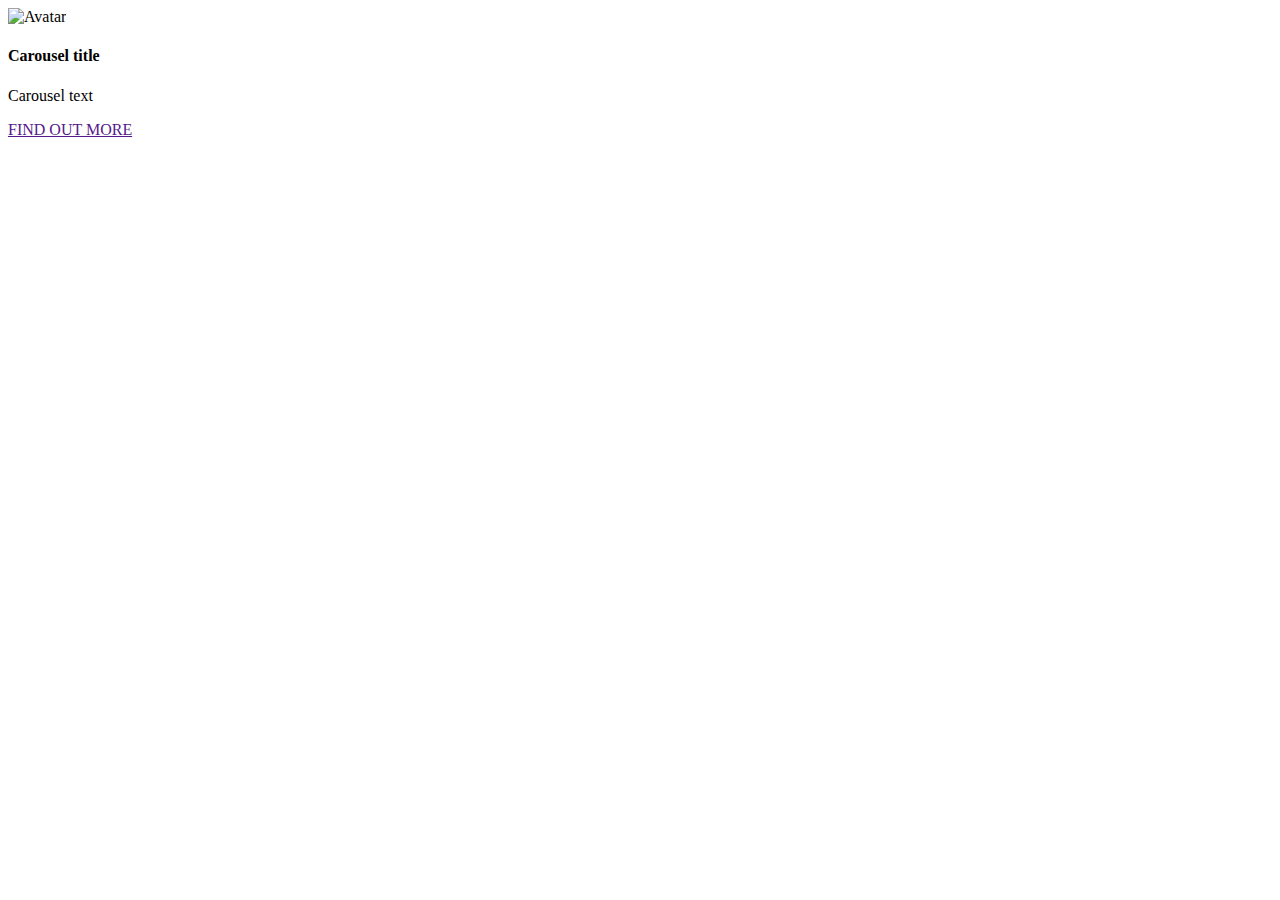
==== text_based_slider/empty_carousel/index.html @ 5059be0f "fdsfdsf" ====
<!DOCTYPE html>
<html lang="en">
  <head>
    <meta charset="UTF-8" />
    <meta name="viewport" content="width=device-width" /><link
      rel="stylesheet"
      href="./flickity.css"
    />
    <link rel="stylesheet" href="./style.css" />
  </head>
  <body>
    <!-- Flickity HTML init -->
    <div class="carousel" data-flickity='{ "autoPlay": true }'>
      <div class="carousel-cell card">
        <img
          src=""
          alt="Avatar"
          style="width: 100%; height: 60%; object-fit: cover"
        />
        <div class="container">
          <h4><b>Carousel title</b></h4>
          <p>Carousel text</p>
          <a
            target="_blank"
            class="button"
            href=""
            ><div class="servicechat-admin-options" question="180" option="1"
              >FIND OUT MORE</div
            ></a
          >
        </div>
      </div>

    
   
    </div>
    <!-- partial -->
    <script src="./flickity.pkgd.js"></script
    >
  </body>
</html>
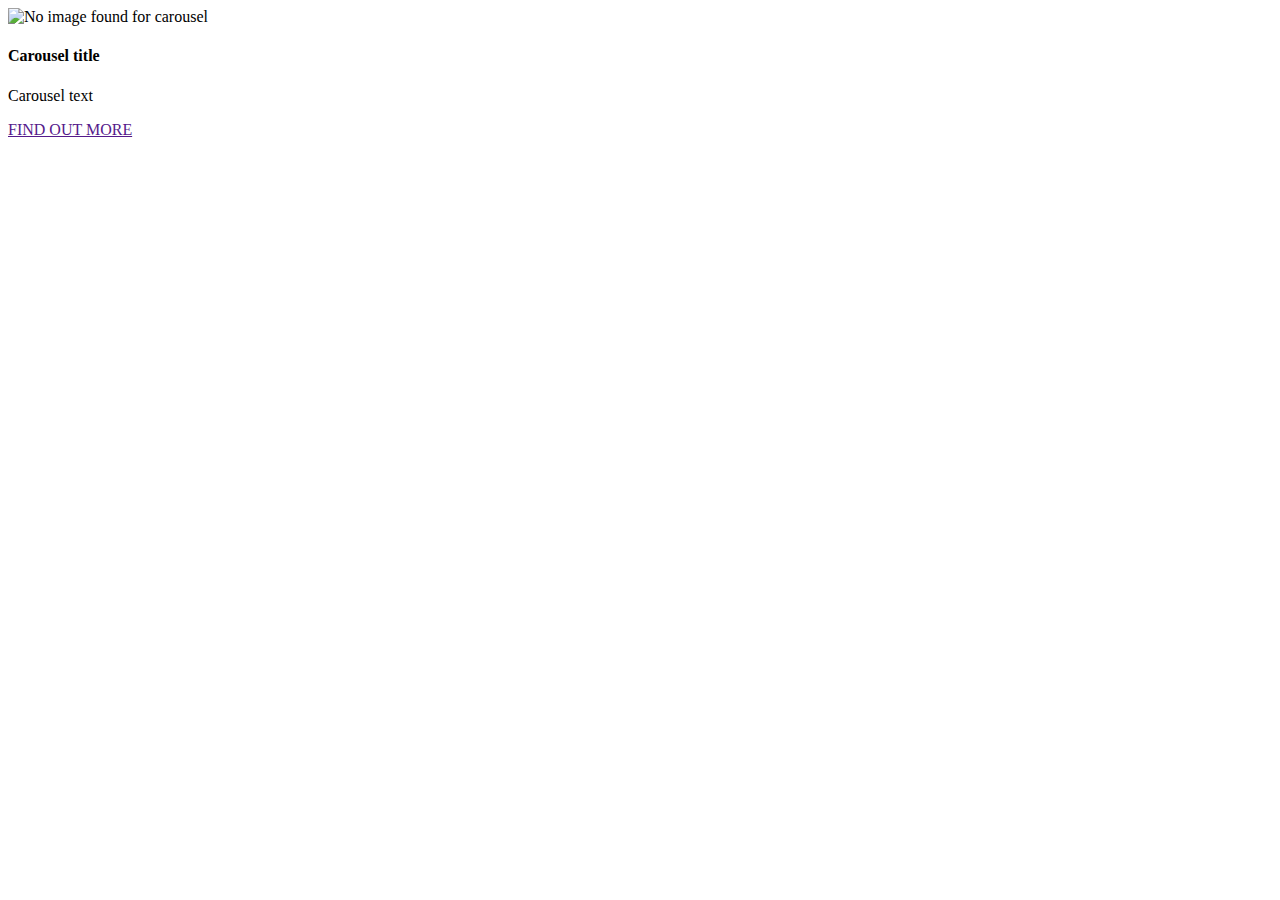
==== commit a7e1409d: "fdsfdsf" ====
--- a/text_based_slider/empty_carousel/index.html
+++ b/text_based_slider/empty_carousel/index.html
@@ -13,8 +13,8 @@
     <div class="carousel" data-flickity='{ "autoPlay": true }'>
       <div class="carousel-cell card">
         <img
-          src=""
-          alt="Avatar"
+          src="https://picsum.photos/200/300/?blur=2"
+          alt="No image found for carousel"
           style="width: 100%; height: 60%; object-fit: cover"
         />
         <div class="container">
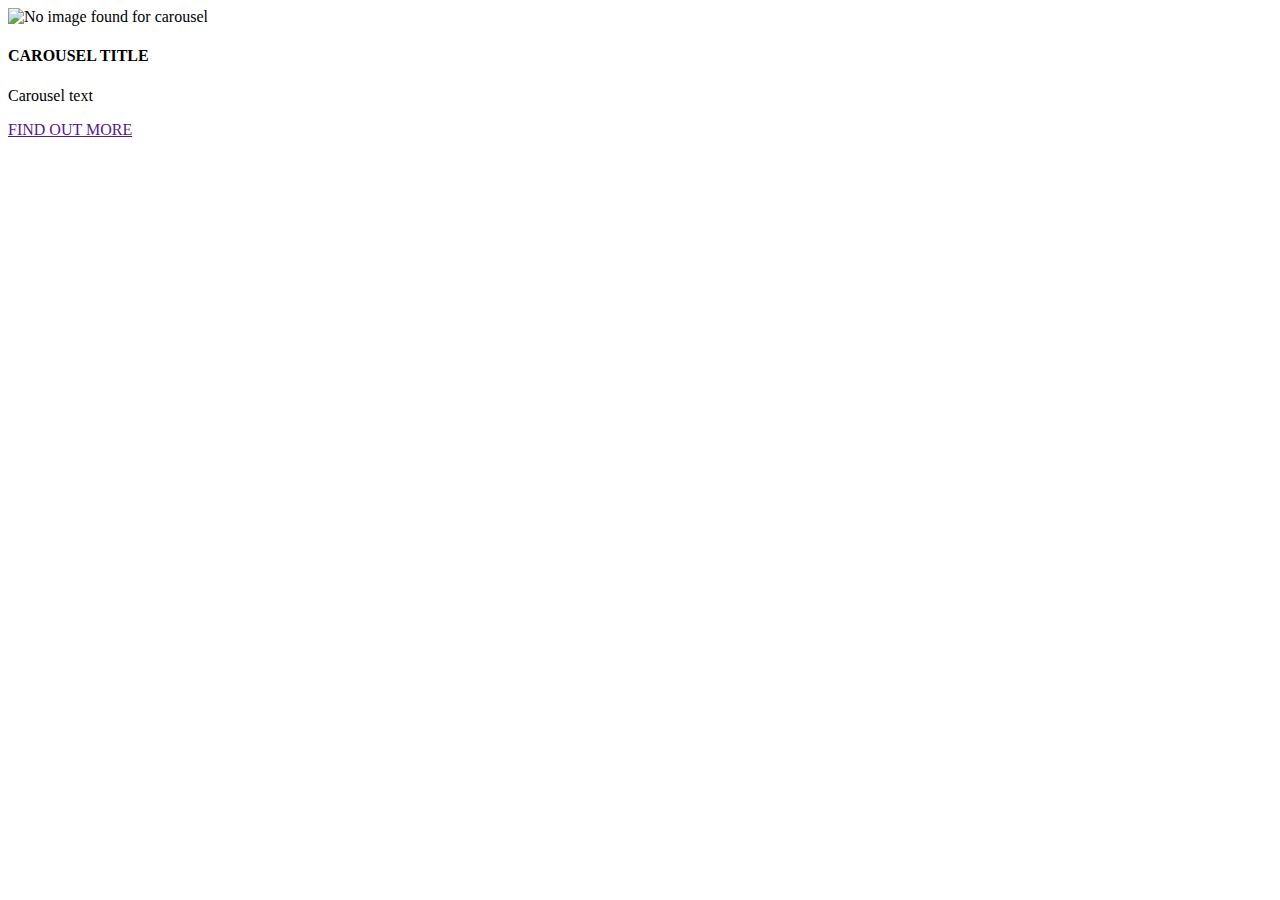
==== commit ea09b35d: "fdsfdsf" ====
--- a/text_based_slider/empty_carousel/index.html
+++ b/text_based_slider/empty_carousel/index.html
@@ -18,7 +18,7 @@
           style="width: 100%; height: 60%; object-fit: cover"
         />
         <div class="container">
-          <h4><b>Carousel title</b></h4>
+          <h4><b>CAROUSEL TITLE</b></h4>
           <p>Carousel text</p>
           <a
             target="_blank"
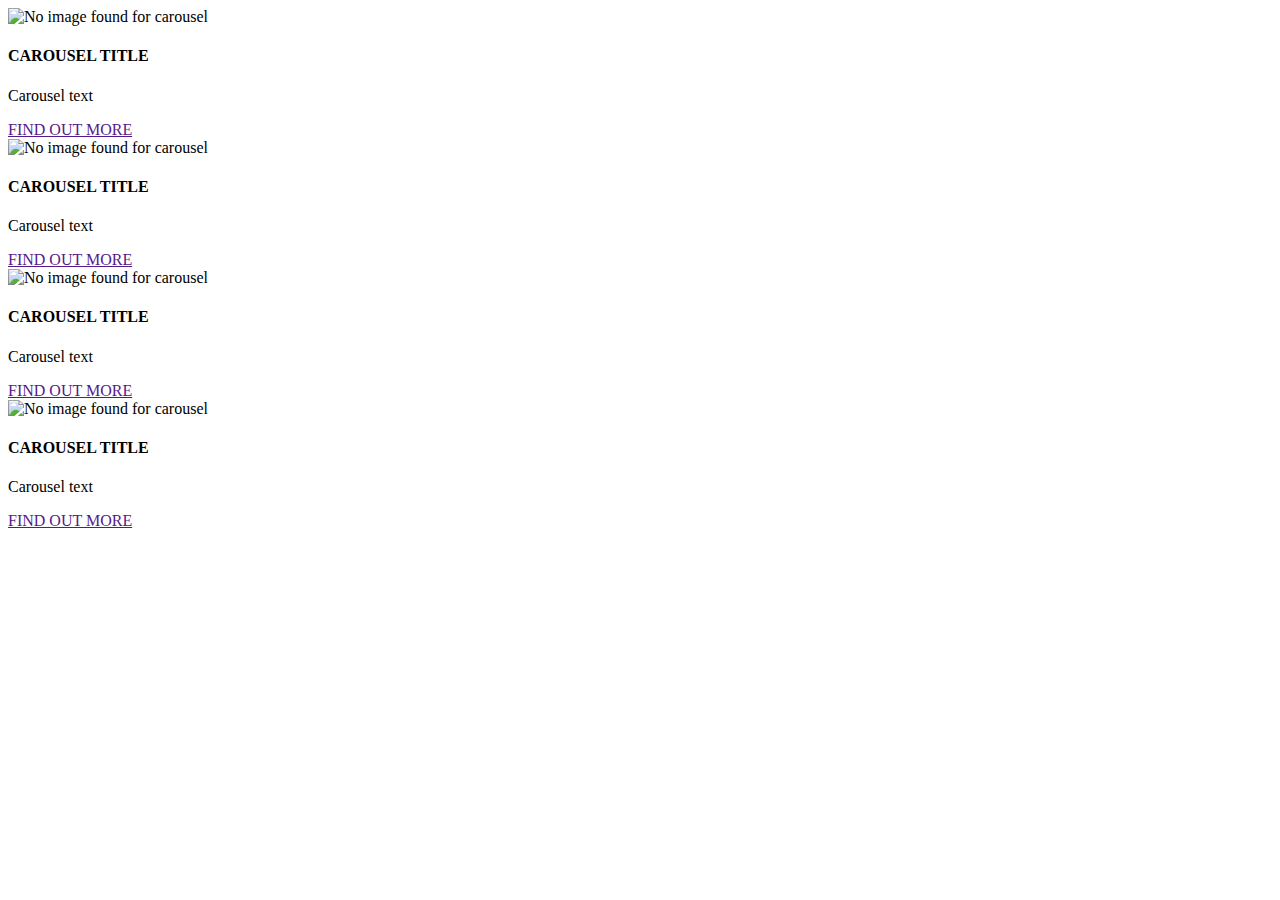
==== commit 113ddd12: "fdsfdsf" ====
--- a/text_based_slider/empty_carousel/index.html
+++ b/text_based_slider/empty_carousel/index.html
@@ -10,19 +10,19 @@
   </head>
   <body>
     <!-- Flickity HTML init -->
-    <div class="carousel" data-flickity='{ "autoPlay": true }'>
-      <div class="carousel-cell card">
+    <div class="sf-carousel" data-flickity='{ "autoPlay": true }'>
+      <div class="sf-carousel-cell sf-carousel-card">
         <img
           src="https://picsum.photos/200/300/?blur=2"
           alt="No image found for carousel"
           style="width: 100%; height: 60%; object-fit: cover"
         />
-        <div class="container">
+        <div class="sf-carousel-container">
           <h4><b>CAROUSEL TITLE</b></h4>
           <p>Carousel text</p>
           <a
             target="_blank"
-            class="button"
+            class="sf-carousel-button"
             href=""
             ><div class="servicechat-admin-options" question="180" option="1"
               >FIND OUT MORE</div
@@ -31,6 +31,68 @@
         </div>
       </div>
 
+
+      <div class="sf-carousel-cell sf-carousel-card">
+        <img
+          src="https://picsum.photos/200/300/?blur=2"
+          alt="No image found for carousel"
+          style="width: 100%; height: 60%; object-fit: cover"
+        />
+        <div class="sf-carousel-container">
+          <h4><b>CAROUSEL TITLE</b></h4>
+          <p>Carousel text</p>
+          <a
+            target="_blank"
+            class="sf-carousel-button"
+            href=""
+            ><div class="servicechat-admin-options" question="180" option="1"
+              >FIND OUT MORE</div
+            ></a
+          >
+        </div>
+      </div>
+
+
+      <div class="sf-carousel-cell sf-carousel-card">
+        <img
+          src="https://picsum.photos/200/300/?blur=2"
+          alt="No image found for carousel"
+          style="width: 100%; height: 60%; object-fit: cover"
+        />
+        <div class="sf-carousel-container">
+          <h4><b>CAROUSEL TITLE</b></h4>
+          <p>Carousel text</p>
+          <a
+            target="_blank"
+            class="sf-carousel-button"
+            href=""
+            ><div class="servicechat-admin-options" question="180" option="1"
+              >FIND OUT MORE</div
+            ></a
+          >
+        </div>
+      </div>
+
+
+      <div class="sf-carousel-cell sf-carousel-card">
+        <img
+          src="https://picsum.photos/200/300/?blur=2"
+          alt="No image found for carousel"
+          style="width: 100%; height: 60%; object-fit: cover"
+        />
+        <div class="sf-carousel-container">
+          <h4><b>CAROUSEL TITLE</b></h4>
+          <p>Carousel text</p>
+          <a
+            target="_blank"
+            class="sf-carousel-button"
+            href=""
+            ><div class="servicechat-admin-options" question="180" option="1"
+              >FIND OUT MORE</div
+            ></a
+          >
+        </div>
+      </div>
     
    
     </div>
